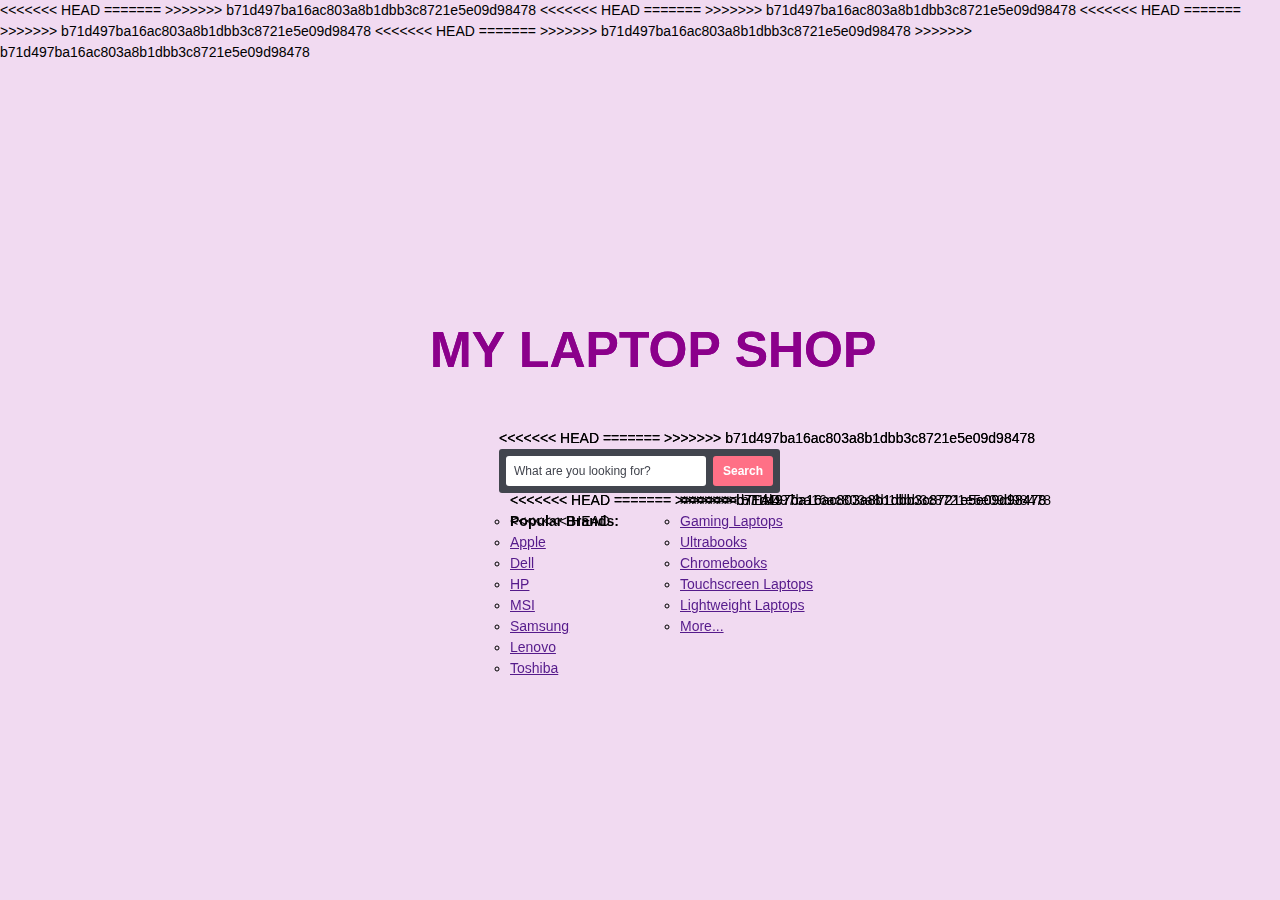
==== index.html @ 85bdbc0b "fix" ====
<!DOCTYPE HTML>
<<<<<<< HEAD
=======

>>>>>>> b71d497ba16ac803a8b1dbb3c8721e5e09d98478
<html lang="en">
    <head>
    <!--This is the firebase library-->
    <script src='https://cdn.firebase.com/js/client/2.2.1/firebase.js'></script>
<<<<<<< HEAD

=======
>>>>>>> b71d497ba16ac803a8b1dbb3c8721e5e09d98478
	<meta charset="utf-8">

	<title>Welcome to My Laptop Shop!</title>

<<<<<<< HEAD
=======

>>>>>>> b71d497ba16ac803a8b1dbb3c8721e5e09d98478
	<link rel="stylesheet" type="text/css" href="css/homepage.css" >


	<!--[if lt IE 9]>
		<script src="http://html5shiv.googlecode.com/svn/trunk/html5.js"></script>
	<![endif]-->
<<<<<<< HEAD

=======
>>>>>>> b71d497ba16ac803a8b1dbb3c8721e5e09d98478
    </head>

<body>

    <h1 class="logo"><center>MY&nbsp;LAPTOP&nbsp;SHOP</center></h1>

	<div class="container">

<<<<<<< HEAD
=======

>>>>>>> b71d497ba16ac803a8b1dbb3c8721e5e09d98478
</head>

<body>

    <h1 class="logo"><center>MY&nbsp;LAPTOP&nbsp;SHOP</center></h1>

	<div class="container">
<<<<<<< HEAD
=======
		

>>>>>>> b71d497ba16ac803a8b1dbb3c8721e5e09d98478
		<div id="search">

			<form action="javascript:void(0);" method="GET">

				<fieldset class="clearfix">

					<input type="search" name="search" value="What are you looking for?" onBlur="if(this.value=='')this.value='What are you looking for?'" onFocus="if(this.value=='What are you looking for?')this.value='' "> <!-- JS because of IE support; better: placeholder="What are you looking for?" -->
					<input type="submit" value="Search" class="button">

				</fieldset>

			</form>

		</div> <!-- end search -->

	</div> <!-- end container -->


    <div class="homepage links">

        <ul class="leftlist">

<<<<<<< HEAD
=======

    
>>>>>>> b71d497ba16ac803a8b1dbb3c8721e5e09d98478
    <div class="homepage links">

        <ul class="leftlist">
<<<<<<< HEAD

=======
            
>>>>>>> b71d497ba16ac803a8b1dbb3c8721e5e09d98478

            <li><strong>Popular Brands:</strong></li>
            <li><a href="">Apple</a></li>
            <li><a href="">Dell</a></li>
            <li><a href="">HP</a></li>
            <li><a href="">MSI</a></li>
            <li><a href="">Samsung</a></li>
            <li><a href="">Lenovo</a></li>
            <li><a href="">Toshiba</a></li>


        </ul>

        <ul class="rightlist">


<<<<<<< HEAD

        </ul>

        <ul class="rightlist">

=======
            
        </ul>  
        
        <ul class="rightlist">
            
>>>>>>> b71d497ba16ac803a8b1dbb3c8721e5e09d98478

            <li><a href="">Gaming Laptops</a></li>
            <li><a href="">Ultrabooks</a></li>
            <li><a href="">Chromebooks</a></li>
            <li><a href="">Touchscreen Laptops</a></li>
            <li><a href="">Lightweight Laptops</a></li>
            <li><a href="">More...</a></li>


        </ul>

    </div>

</body>

<<<<<<< HEAD

        </ul>

    </div>

</body>	
=======
            
        </ul>  
        
    </div>    

</body>	

>>>>>>> b71d497ba16ac803a8b1dbb3c8721e5e09d98478
</html>
---- css/homepage.css ----
@charset "utf-8";
/* CSS Document */

/* ---------- GENERAL ---------- */

body {
	background: #f1daf1;
	color: #000;
	font: 14px/1.5em "Open Sans", sans-serif;
	margin: 0;
    overflow-y: scroll;
}

fieldset {
	border: 0;
	margin: 0;
	padding: 0;
}

input {
	border: none;
	font-family: inherit;
	font-size: inherit;
	line-height: 1.5em;
	margin: 0;
	outline: none;
	padding: 0;
	-webkit-appearance: none;
}

input[type="search"] {
    -webkit-appearance: textfield;
    -moz-box-sizing: content-box;
    -webkit-box-sizing: content-box;
    box-sizing: content-box;
}

input[type="search"]::-webkit-search-cancel-button,
input[type="search"]::-webkit-search-decoration {
    -webkit-appearance: none;
}

.clearfix { *zoom: 1; }
.clearfix:before, .clearfix:after {
	content: "";
	display: table;	
}
.clearfix:after { clear: both; }

.container {
	height: 44px;
	left: 50%;
	margin: -22px 0 0 -141px;
	position: fixed;
	top: 50%;
}


h1.logo {
    font-weight: bold;
    position: fixed;
    color: #8B008B;
    font-size: 50px;
    text-align: center;
    left: 50%;
    top: 50%;
    margin: -110px 0 0 -210px;
}


ul {
    
    display: inline-block;
    top: 50%;
    left: 50%;
    position: fixed;
    font: 2em;
}
    
ul.leftlist {
    
    margin: 40px 0 0 -170px; 
    
}    

ul.rightlist    {
    
    margin: 40px 0 0 0;
}
    
    /*top: 25%;
    left: 35%;
    
}

/* ---------- SEARCH ---------- */

#search {
	background: #42454e;
	border-radius: 3px;
	display: inline-block;
	padding: 7px;
}

#search input {
	float: left;
}

#search input[type="search"],
#search input[type="submit"] {
	border-radius: 3px;
	font-size: 12px;
}

#search input[type="search"] {
	background: #fff;
	color: #42454e;
	min-width: 184px;
	padding: 6px 8px;
}

#search input[type="submit"] {
	background: #ff7086;
	color: #fff;
	font-weight: bold;
	margin-left: 7px;
	padding: 6px 10px;
}

#search input[type="submit"]:hover {
	background: #ff3f5d;
}

#search input[type="search"]::-webkit-input-placeholder { color: #42454e; }
#search input[type="search"]:-moz-placeholder { color: #42454e; }
#search input[type="search"]:-ms-input-placeholder { color: #42454e; }
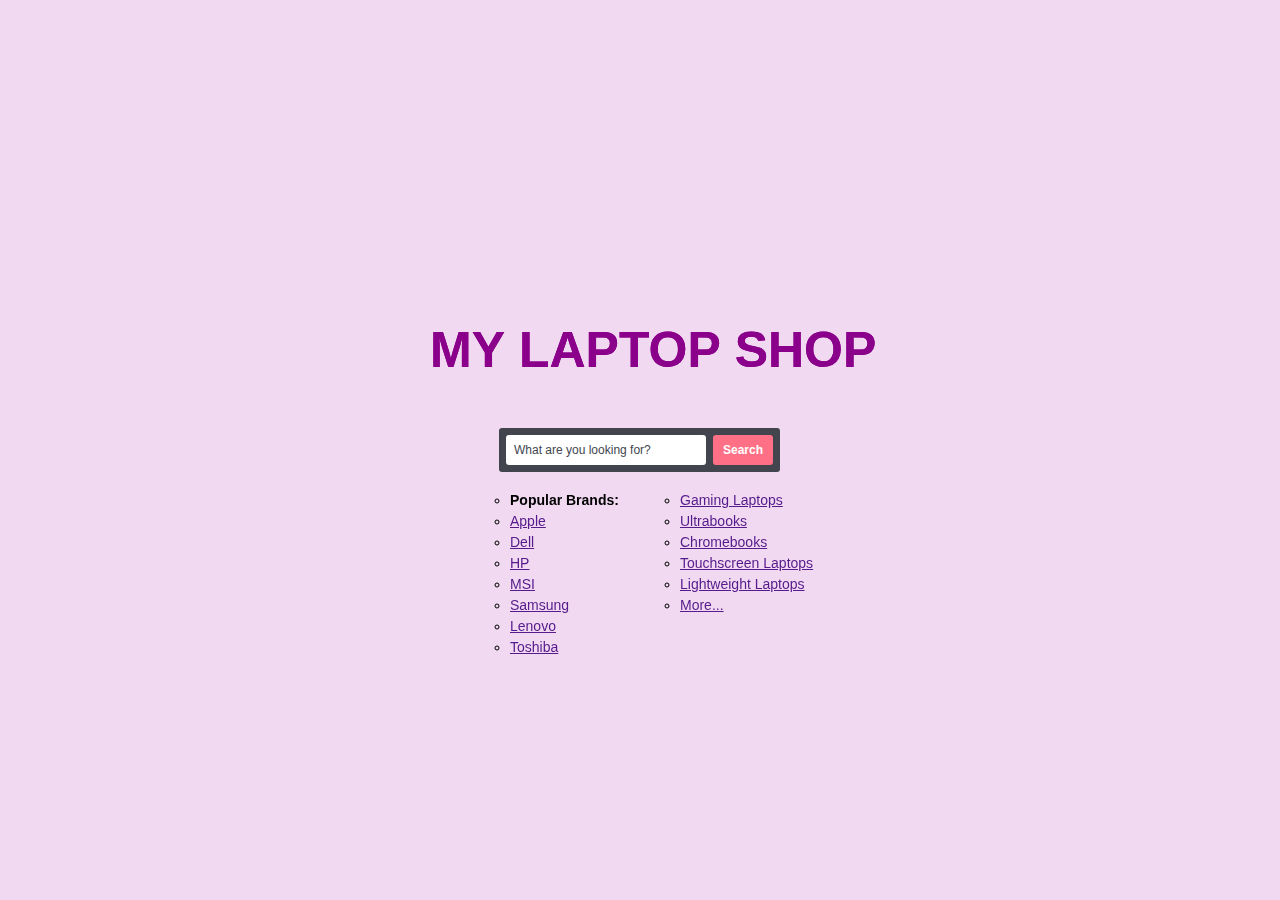
==== commit f93072d3: "fix" ====
--- a/index.html
+++ b/index.html
@@ -1,34 +1,22 @@
 <!DOCTYPE HTML>
-<<<<<<< HEAD
-=======
 
->>>>>>> b71d497ba16ac803a8b1dbb3c8721e5e09d98478
 <html lang="en">
     <head>
     <!--This is the firebase library-->
     <script src='https://cdn.firebase.com/js/client/2.2.1/firebase.js'></script>
-<<<<<<< HEAD
 
-=======
->>>>>>> b71d497ba16ac803a8b1dbb3c8721e5e09d98478
 	<meta charset="utf-8">
 
 	<title>Welcome to My Laptop Shop!</title>
 
-<<<<<<< HEAD
-=======
 
->>>>>>> b71d497ba16ac803a8b1dbb3c8721e5e09d98478
 	<link rel="stylesheet" type="text/css" href="css/homepage.css" >
 
 
 	<!--[if lt IE 9]>
 		<script src="http://html5shiv.googlecode.com/svn/trunk/html5.js"></script>
 	<![endif]-->
-<<<<<<< HEAD
 
-=======
->>>>>>> b71d497ba16ac803a8b1dbb3c8721e5e09d98478
     </head>
 
 <body>
@@ -37,10 +25,7 @@
 
 	<div class="container">
 
-<<<<<<< HEAD
-=======
 
->>>>>>> b71d497ba16ac803a8b1dbb3c8721e5e09d98478
 </head>
 
 <body>
@@ -48,11 +33,7 @@
     <h1 class="logo"><center>MY&nbsp;LAPTOP&nbsp;SHOP</center></h1>
 
 	<div class="container">
-<<<<<<< HEAD
-=======
-		
 
->>>>>>> b71d497ba16ac803a8b1dbb3c8721e5e09d98478
 		<div id="search">
 
 			<form action="javascript:void(0);" method="GET">
@@ -75,19 +56,10 @@
 
         <ul class="leftlist">
 
-<<<<<<< HEAD
-=======
-
-    
->>>>>>> b71d497ba16ac803a8b1dbb3c8721e5e09d98478
     <div class="homepage links">
 
         <ul class="leftlist">
-<<<<<<< HEAD
 
-=======
-            
->>>>>>> b71d497ba16ac803a8b1dbb3c8721e5e09d98478
 
             <li><strong>Popular Brands:</strong></li>
             <li><a href="">Apple</a></li>
@@ -103,20 +75,13 @@
 
         <ul class="rightlist">
 
+        </ul>
 
-<<<<<<< HEAD
+        <ul class="rightlist">
 
         </ul>
 
         <ul class="rightlist">
-
-=======
-            
-        </ul>  
-        
-        <ul class="rightlist">
-            
->>>>>>> b71d497ba16ac803a8b1dbb3c8721e5e09d98478
 
             <li><a href="">Gaming Laptops</a></li>
             <li><a href="">Ultrabooks</a></li>
@@ -132,20 +97,20 @@
 
 </body>
 
-<<<<<<< HEAD
+
 
         </ul>
 
     </div>
 
-</body>	
-=======
-            
-        </ul>  
-        
-    </div>    
+</body>
 
-</body>	
 
->>>>>>> b71d497ba16ac803a8b1dbb3c8721e5e09d98478
+        </ul>
+
+    </div>
+
+</body>
+
+
 </html>
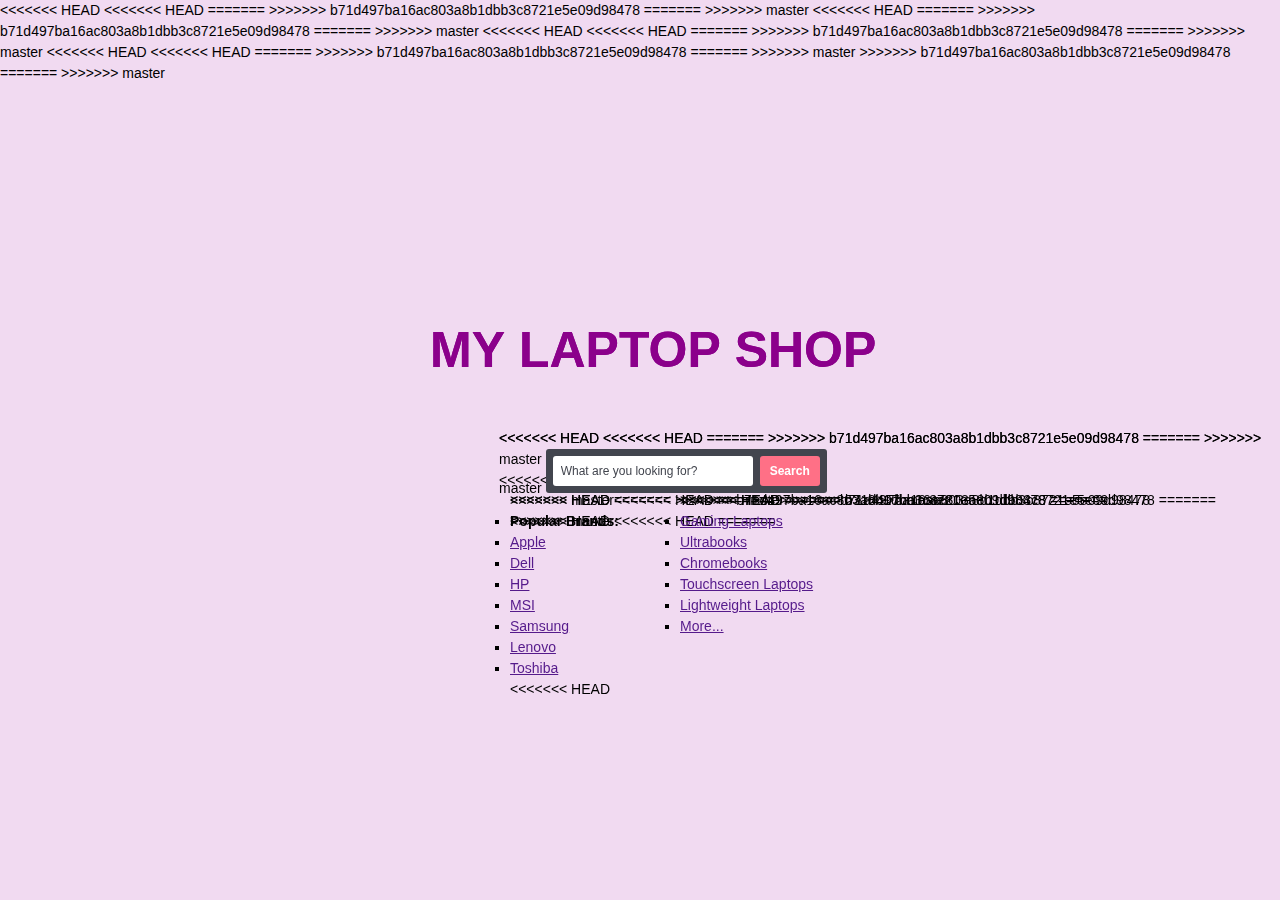
==== commit 19c3c1ef: "fix" ====
--- a/index.html
+++ b/index.html
@@ -1,22 +1,48 @@
 <!DOCTYPE HTML>
-
+<<<<<<< HEAD
+<<<<<<< HEAD
+=======
+
+>>>>>>> b71d497ba16ac803a8b1dbb3c8721e5e09d98478
+=======
+
+>>>>>>> master
 <html lang="en">
     <head>
     <!--This is the firebase library-->
     <script src='https://cdn.firebase.com/js/client/2.2.1/firebase.js'></script>
 
+<<<<<<< HEAD
+=======
+>>>>>>> b71d497ba16ac803a8b1dbb3c8721e5e09d98478
+=======
+>>>>>>> master
 	<meta charset="utf-8">
 
 	<title>Welcome to My Laptop Shop!</title>
 
-
+<<<<<<< HEAD
+<<<<<<< HEAD
+=======
+
+>>>>>>> b71d497ba16ac803a8b1dbb3c8721e5e09d98478
+=======
+
+>>>>>>> master
 	<link rel="stylesheet" type="text/css" href="css/homepage.css" >
 
 
 	<!--[if lt IE 9]>
 		<script src="http://html5shiv.googlecode.com/svn/trunk/html5.js"></script>
 	<![endif]-->
-
+<<<<<<< HEAD
+<<<<<<< HEAD
+
+=======
+>>>>>>> b71d497ba16ac803a8b1dbb3c8721e5e09d98478
+=======
+
+>>>>>>> master
     </head>
 
 <body>
@@ -25,7 +51,14 @@
 
 	<div class="container">
 
-
+<<<<<<< HEAD
+<<<<<<< HEAD
+=======
+
+>>>>>>> b71d497ba16ac803a8b1dbb3c8721e5e09d98478
+=======
+
+>>>>>>> master
 </head>
 
 <body>
@@ -33,7 +66,15 @@
     <h1 class="logo"><center>MY&nbsp;LAPTOP&nbsp;SHOP</center></h1>
 
 	<div class="container">
-
+<<<<<<< HEAD
+<<<<<<< HEAD
+=======
+		
+
+>>>>>>> b71d497ba16ac803a8b1dbb3c8721e5e09d98478
+=======
+
+>>>>>>> master
 		<div id="search">
 
 			<form action="javascript:void(0);" method="GET">
@@ -56,10 +97,26 @@
 
         <ul class="leftlist">
 
+<<<<<<< HEAD
+<<<<<<< HEAD
+=======
+
+    
+>>>>>>> b71d497ba16ac803a8b1dbb3c8721e5e09d98478
     <div class="homepage links">
 
         <ul class="leftlist">
-
+<<<<<<< HEAD
+
+=======
+            
+>>>>>>> b71d497ba16ac803a8b1dbb3c8721e5e09d98478
+=======
+    <div class="homepage links">
+
+        <ul class="leftlist">
+
+>>>>>>> master
 
             <li><strong>Popular Brands:</strong></li>
             <li><a href="">Apple</a></li>
@@ -70,18 +127,33 @@
             <li><a href="">Lenovo</a></li>
             <li><a href="">Toshiba</a></li>
 
-
-        </ul>
-
-        <ul class="rightlist">
-
-        </ul>
-
-        <ul class="rightlist">
-
-        </ul>
-
-        <ul class="rightlist">
+<<<<<<< HEAD
+
+        </ul>
+
+        <ul class="rightlist">
+
+
+<<<<<<< HEAD
+=======
+>>>>>>> master
+
+        </ul>
+
+        <ul class="rightlist">
+
+        </ul>
+
+        <ul class="rightlist">
+<<<<<<< HEAD
+            
+>>>>>>> b71d497ba16ac803a8b1dbb3c8721e5e09d98478
+=======
+
+        </ul>
+
+        <ul class="rightlist">
+>>>>>>> master
 
             <li><a href="">Gaming Laptops</a></li>
             <li><a href="">Ultrabooks</a></li>
@@ -97,6 +169,9 @@
 
 </body>
 
+<<<<<<< HEAD
+<<<<<<< HEAD
+=======
 
 
         </ul>
@@ -105,12 +180,26 @@
 
 </body>
 
+>>>>>>> master
 
         </ul>
 
     </div>
 
+<<<<<<< HEAD
+</body>	
+=======
+            
+        </ul>  
+        
+    </div>    
+
+</body>	
+
+>>>>>>> b71d497ba16ac803a8b1dbb3c8721e5e09d98478
+=======
 </body>
 
 
+>>>>>>> master
 </html>
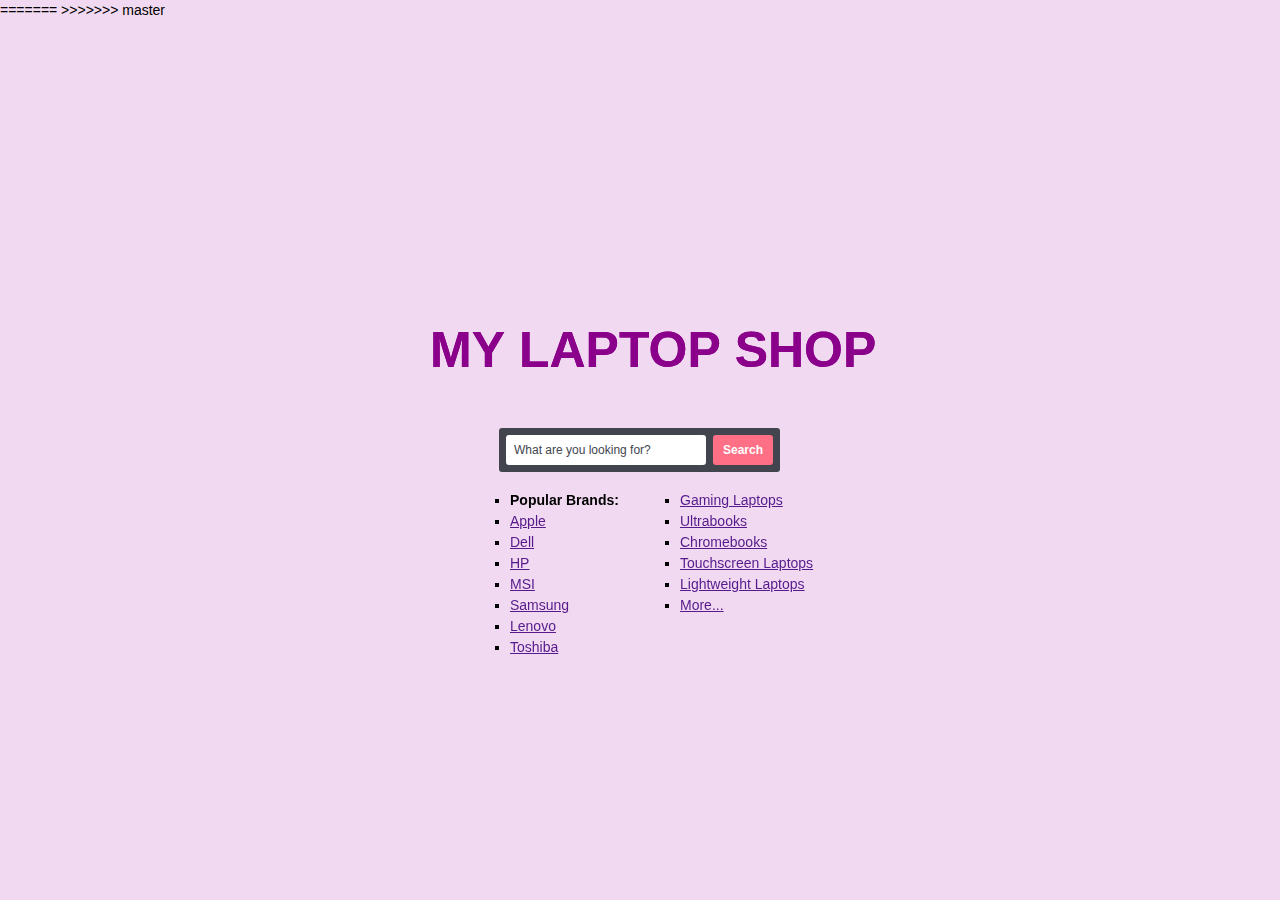
==== commit 336ed5a6: "update index" ====
--- a/index.html
+++ b/index.html
@@ -1,48 +1,23 @@
 <!DOCTYPE HTML>
-<<<<<<< HEAD
-<<<<<<< HEAD
-=======
 
->>>>>>> b71d497ba16ac803a8b1dbb3c8721e5e09d98478
-=======
-
->>>>>>> master
 <html lang="en">
     <head>
     <!--This is the firebase library-->
     <script src='https://cdn.firebase.com/js/client/2.2.1/firebase.js'></script>
 
-<<<<<<< HEAD
-=======
->>>>>>> b71d497ba16ac803a8b1dbb3c8721e5e09d98478
-=======
->>>>>>> master
+
 	<meta charset="utf-8">
 
 	<title>Welcome to My Laptop Shop!</title>
 
-<<<<<<< HEAD
-<<<<<<< HEAD
-=======
 
->>>>>>> b71d497ba16ac803a8b1dbb3c8721e5e09d98478
-=======
-
->>>>>>> master
 	<link rel="stylesheet" type="text/css" href="css/homepage.css" >
 
 
 	<!--[if lt IE 9]>
 		<script src="http://html5shiv.googlecode.com/svn/trunk/html5.js"></script>
 	<![endif]-->
-<<<<<<< HEAD
-<<<<<<< HEAD
 
-=======
->>>>>>> b71d497ba16ac803a8b1dbb3c8721e5e09d98478
-=======
-
->>>>>>> master
     </head>
 
 <body>
@@ -51,14 +26,7 @@
 
 	<div class="container">
 
-<<<<<<< HEAD
-<<<<<<< HEAD
-=======
 
->>>>>>> b71d497ba16ac803a8b1dbb3c8721e5e09d98478
-=======
-
->>>>>>> master
 </head>
 
 <body>
@@ -66,15 +34,7 @@
     <h1 class="logo"><center>MY&nbsp;LAPTOP&nbsp;SHOP</center></h1>
 
 	<div class="container">
-<<<<<<< HEAD
-<<<<<<< HEAD
-=======
-		
 
->>>>>>> b71d497ba16ac803a8b1dbb3c8721e5e09d98478
-=======
-
->>>>>>> master
 		<div id="search">
 
 			<form action="javascript:void(0);" method="GET">
@@ -97,26 +57,16 @@
 
         <ul class="leftlist">
 
-<<<<<<< HEAD
-<<<<<<< HEAD
-=======
 
-    
->>>>>>> b71d497ba16ac803a8b1dbb3c8721e5e09d98478
-    <div class="homepage links">
-
-        <ul class="leftlist">
-<<<<<<< HEAD
-
-=======
-            
->>>>>>> b71d497ba16ac803a8b1dbb3c8721e5e09d98478
-=======
     <div class="homepage links">
 
         <ul class="leftlist">
 
->>>>>>> master
+    <div class="homepage links">
+
+        <ul class="leftlist">
+
+
 
             <li><strong>Popular Brands:</strong></li>
             <li><a href="">Apple</a></li>
@@ -127,16 +77,13 @@
             <li><a href="">Lenovo</a></li>
             <li><a href="">Toshiba</a></li>
 
-<<<<<<< HEAD
+
 
         </ul>
 
         <ul class="rightlist">
 
 
-<<<<<<< HEAD
-=======
->>>>>>> master
 
         </ul>
 
@@ -145,15 +92,11 @@
         </ul>
 
         <ul class="rightlist">
-<<<<<<< HEAD
-            
->>>>>>> b71d497ba16ac803a8b1dbb3c8721e5e09d98478
-=======
 
         </ul>
 
         <ul class="rightlist">
->>>>>>> master
+
 
             <li><a href="">Gaming Laptops</a></li>
             <li><a href="">Ultrabooks</a></li>
@@ -169,10 +112,6 @@
 
 </body>
 
-<<<<<<< HEAD
-<<<<<<< HEAD
-=======
-
 
         </ul>
 
@@ -180,15 +119,15 @@
 
 </body>
 
->>>>>>> master
+
 
         </ul>
 
     </div>
 
-<<<<<<< HEAD
+
 </body>	
-=======
+
             
         </ul>  
         
@@ -196,7 +135,7 @@
 
 </body>	
 
->>>>>>> b71d497ba16ac803a8b1dbb3c8721e5e09d98478
+
 =======
 </body>
 
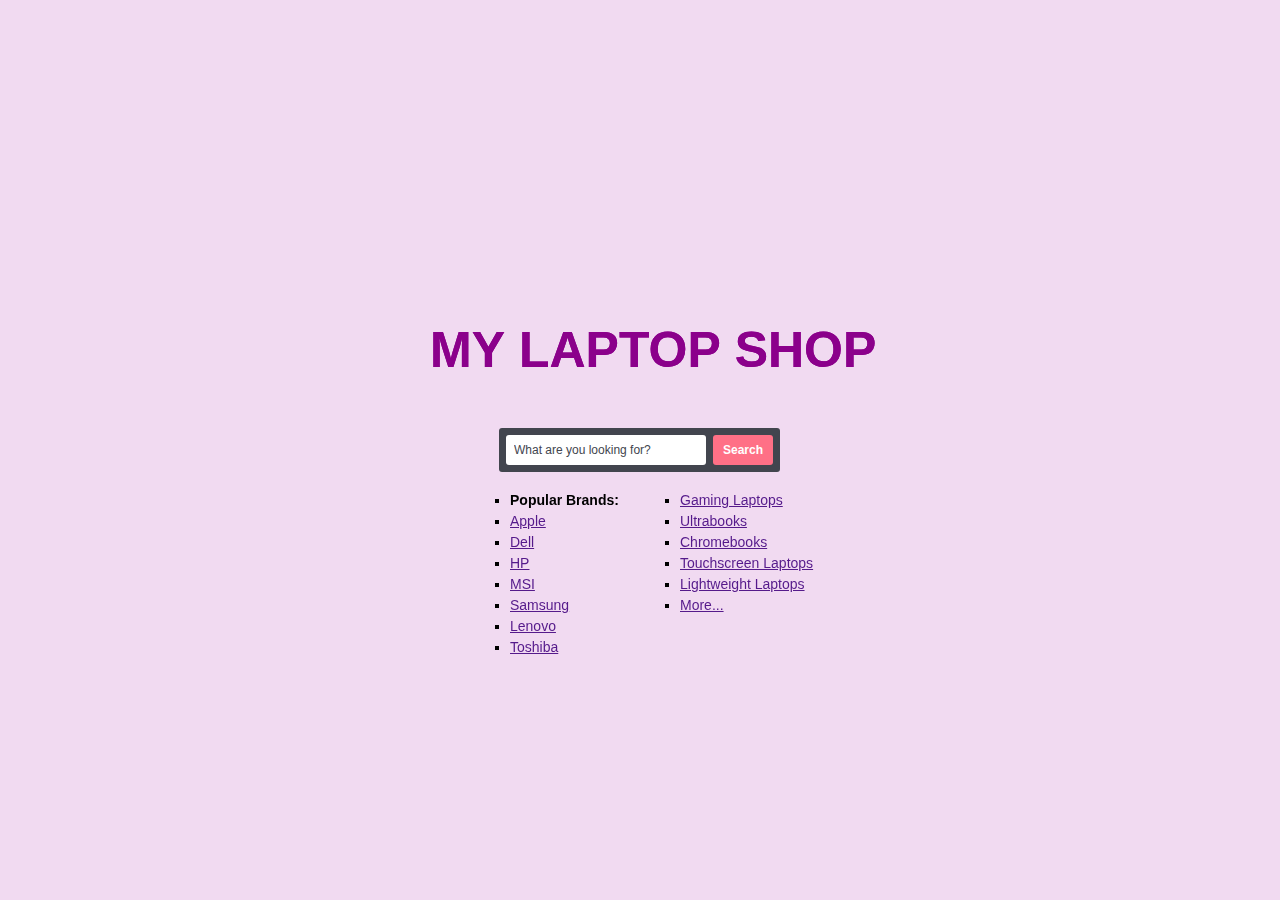
==== commit 24a5e53e: "second fix" ====
--- a/index.html
+++ b/index.html
@@ -126,19 +126,19 @@
     </div>
 
 
-</body>	
-
-            
-        </ul>  
-        
-    </div>    
-
-</body>	
-
-
-=======
 </body>
 
 
->>>>>>> master
+        </ul>
+
+    </div>
+
+</body>
+
+
+
+</body>
+
+
+
 </html>
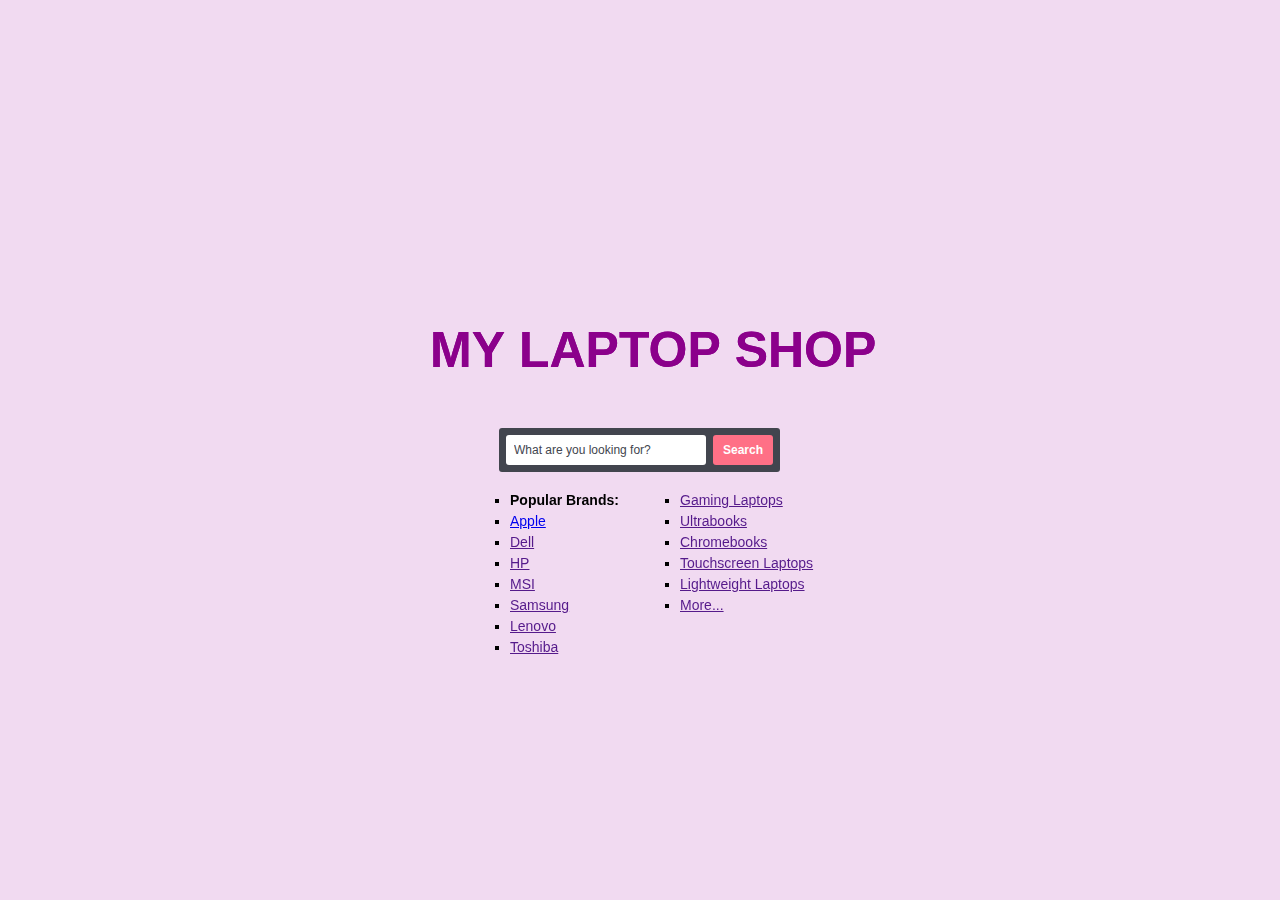
==== commit 403ba261: "link" ====
--- a/index.html
+++ b/index.html
@@ -69,7 +69,7 @@
 
 
             <li><strong>Popular Brands:</strong></li>
-            <li><a href="">Apple</a></li>
+            <li><a href="SearchResults.html">Apple</a></li>
             <li><a href="">Dell</a></li>
             <li><a href="">HP</a></li>
             <li><a href="">MSI</a></li>
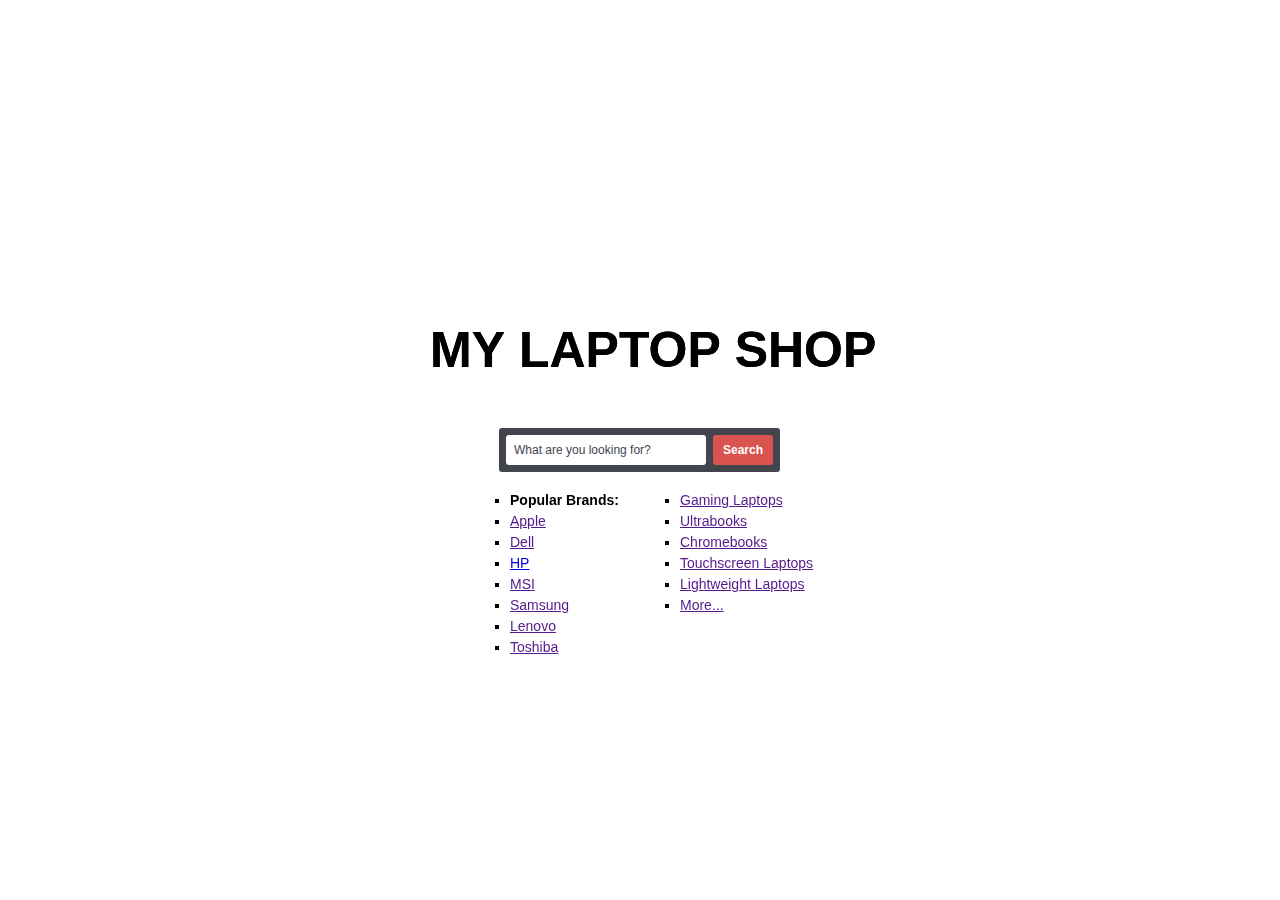
==== commit e65d401b: "fix sidebar" ====
--- a/index.html
+++ b/index.html
@@ -27,15 +27,15 @@
 	<div class="container">
 
 
-</head>
 
-<body>
+
+
 
     <h1 class="logo"><center>MY&nbsp;LAPTOP&nbsp;SHOP</center></h1>
 
-	<div class="container">
+	<div class="SearchBarContainer">
 
-		<div id="search">
+		<div id="SearchBar">
 
 			<form action="javascript:void(0);" method="GET">
 
@@ -48,7 +48,7 @@
 
 			</form>
 
-		</div> <!-- end search -->
+		</div> <!-- end search bar  -->
 
 	</div> <!-- end container -->
 
@@ -69,9 +69,9 @@
 
 
             <li><strong>Popular Brands:</strong></li>
-            <li><a href="SearchResults.html">Apple</a></li>
+            <li><a href=>Apple</a></li>
             <li><a href="">Dell</a></li>
-            <li><a href="">HP</a></li>
+            <li><a href="SearchResults.html">HP</a></li>
             <li><a href="">MSI</a></li>
             <li><a href="">Samsung</a></li>
             <li><a href="">Lenovo</a></li>
@@ -112,33 +112,4 @@
 
 </body>
 
-
-        </ul>
-
-    </div>
-
-</body>
-
-
-
-        </ul>
-
-    </div>
-
-
-</body>
-
-
-        </ul>
-
-    </div>
-
-</body>
-
-
-
-</body>
-
-
-
 </html>
--- a/css/homepage.css
+++ b/css/homepage.css
@@ -4,11 +4,16 @@
 /* ---------- GENERAL ---------- */
 
 body {
-	background: #f1daf1;
+	background: #FFFFFF;
 	color: #000;
 	font: 14px/1.5em "Open Sans", sans-serif;
 	margin: 0;
     overflow-y: scroll;
+    height:100%;
+    width:100%;
+    margin:0;
+    padding:0;
+
 }
 
 fieldset {
@@ -43,11 +48,11 @@
 .clearfix { *zoom: 1; }
 .clearfix:before, .clearfix:after {
 	content: "";
-	display: table;	
+	display: table;
 }
 .clearfix:after { clear: both; }
 
-.container {
+.SearchBarContainer {
 	height: 44px;
 	left: 50%;
 	margin: -22px 0 0 -141px;
@@ -59,7 +64,7 @@
 h1.logo {
     font-weight: bold;
     position: fixed;
-    color: #8B008B;
+    color: #000000;
     font-size: 50px;
     text-align: center;
     left: 50%;
@@ -69,68 +74,68 @@
 
 
 ul {
-    
+
     display: inline-block;
     top: 50%;
     left: 50%;
     position: fixed;
     font: 2em;
 }
-    
+
 ul.leftlist {
-    
-    margin: 40px 0 0 -170px; 
-    
-}    
+
+    margin: 40px 0 0 -170px;
+
+}
 
 ul.rightlist    {
-    
+
     margin: 40px 0 0 0;
 }
-    
+
     /*top: 25%;
     left: 35%;
-    
+
 }
 
 /* ---------- SEARCH ---------- */
 
-#search {
+#SearchBar {
 	background: #42454e;
 	border-radius: 3px;
 	display: inline-block;
 	padding: 7px;
 }
 
-#search input {
+#SearchBar input {
 	float: left;
 }
 
-#search input[type="search"],
-#search input[type="submit"] {
+#SearchBar input[type="search"],
+#SearchBar input[type="submit"] {
 	border-radius: 3px;
 	font-size: 12px;
 }
 
-#search input[type="search"] {
+#SearchBar input[type="search"] {
 	background: #fff;
 	color: #42454e;
 	min-width: 184px;
 	padding: 6px 8px;
 }
 
-#search input[type="submit"] {
-	background: #ff7086;
+#SearchBar input[type="submit"] {
+	background: #d9534f;
 	color: #fff;
 	font-weight: bold;
 	margin-left: 7px;
 	padding: 6px 10px;
 }
 
-#search input[type="submit"]:hover {
+#SearchBar input[type="submit"]:hover {
 	background: #ff3f5d;
 }
 
-#search input[type="search"]::-webkit-input-placeholder { color: #42454e; }
-#search input[type="search"]:-moz-placeholder { color: #42454e; }
-#search input[type="search"]:-ms-input-placeholder { color: #42454e; }+#SearchBar input[type="search"]::-webkit-input-placeholder { color: #42454e; }
+#SearchBar input[type="search"]:-moz-placeholder { color: #42454e; }
+#SearchBar input[type="search"]:-ms-input-placeholder { color: #42454e; }
